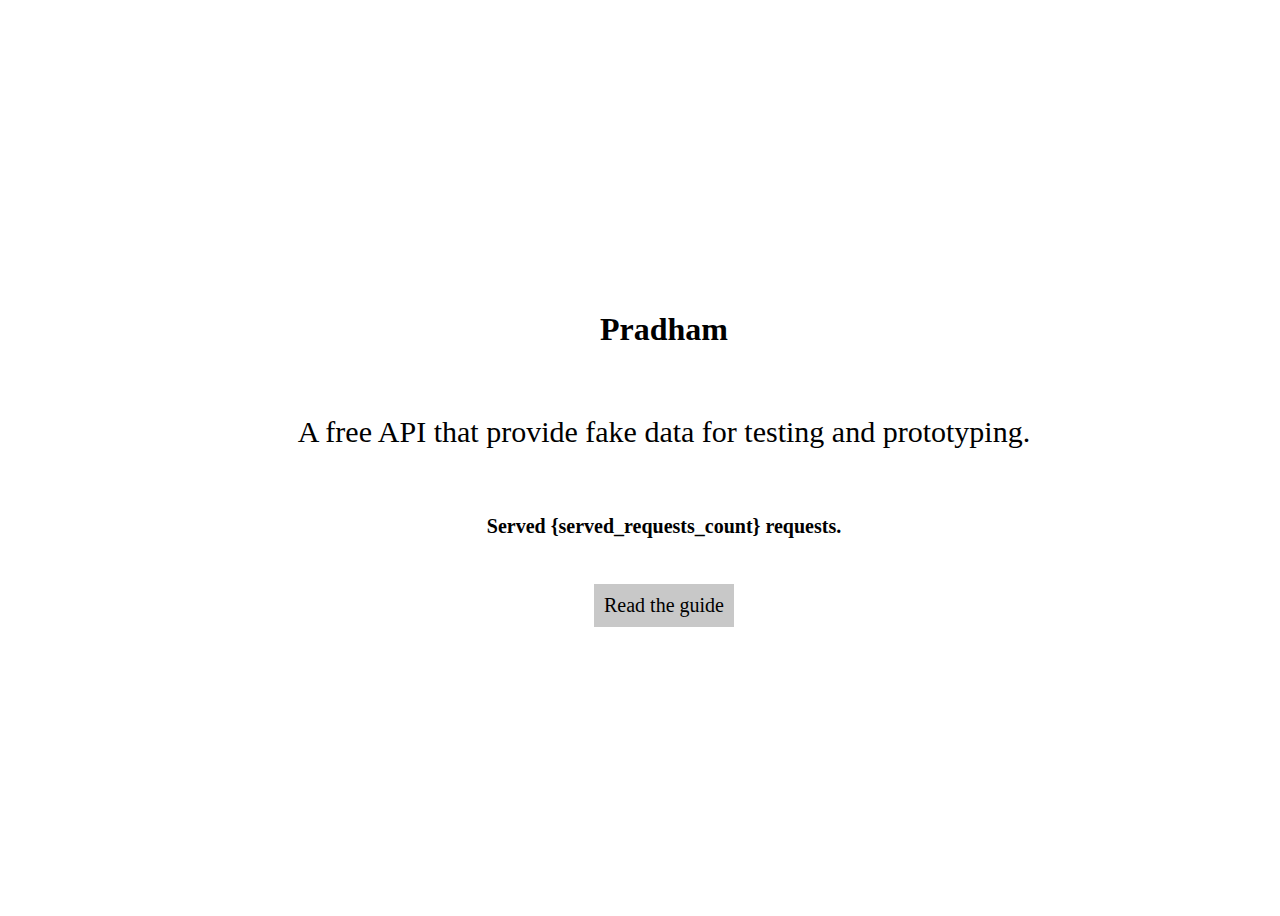
==== pradham/templates/index.html @ f2e57913 "done: basic SSR implemented" ====
<!DOCTYPE html>
<html lang="en">
<head>
    <meta charset="UTF-8">
    <meta name="viewport" content="width=device-width, initial-scale=1.0">
    <title>Pradham . Home</title>
    <link rel="stylesheet" href="./assets/css/common.css">
    <style>
        body {
            width: 100%;
            height: 100vh;
            background-color: var(--bg-one);
            display: flex;
            align-items: center;
            justify-content: center;
            flex-direction: column;
            gap: 1rem;
            padding: 0 1em;
        }

        p {
            font-size: calc((15px + 0.390625vw) * 1.5);
            text-align: center;
        }

        a {
            text-decoration: none;
            color: black;
            font-weight: 500;
            font-size: 1.25em;
            background-color: rgb(200, 200, 200);
            padding: .5em;
            margin-top: .5em;
        }

        .requests-count {
            font-size: 1.25rem;
        }
    </style>
</head>
<body>
    <h1>Pradham</h1>
    <p>A free API that provide fake data for testing and prototyping.</p>
    <p class="requests-count">
        <b>Served {served_requests_count} requests.</b>
    </p>
    <a href="./guide">Read the guide</a>
</body>
</html>
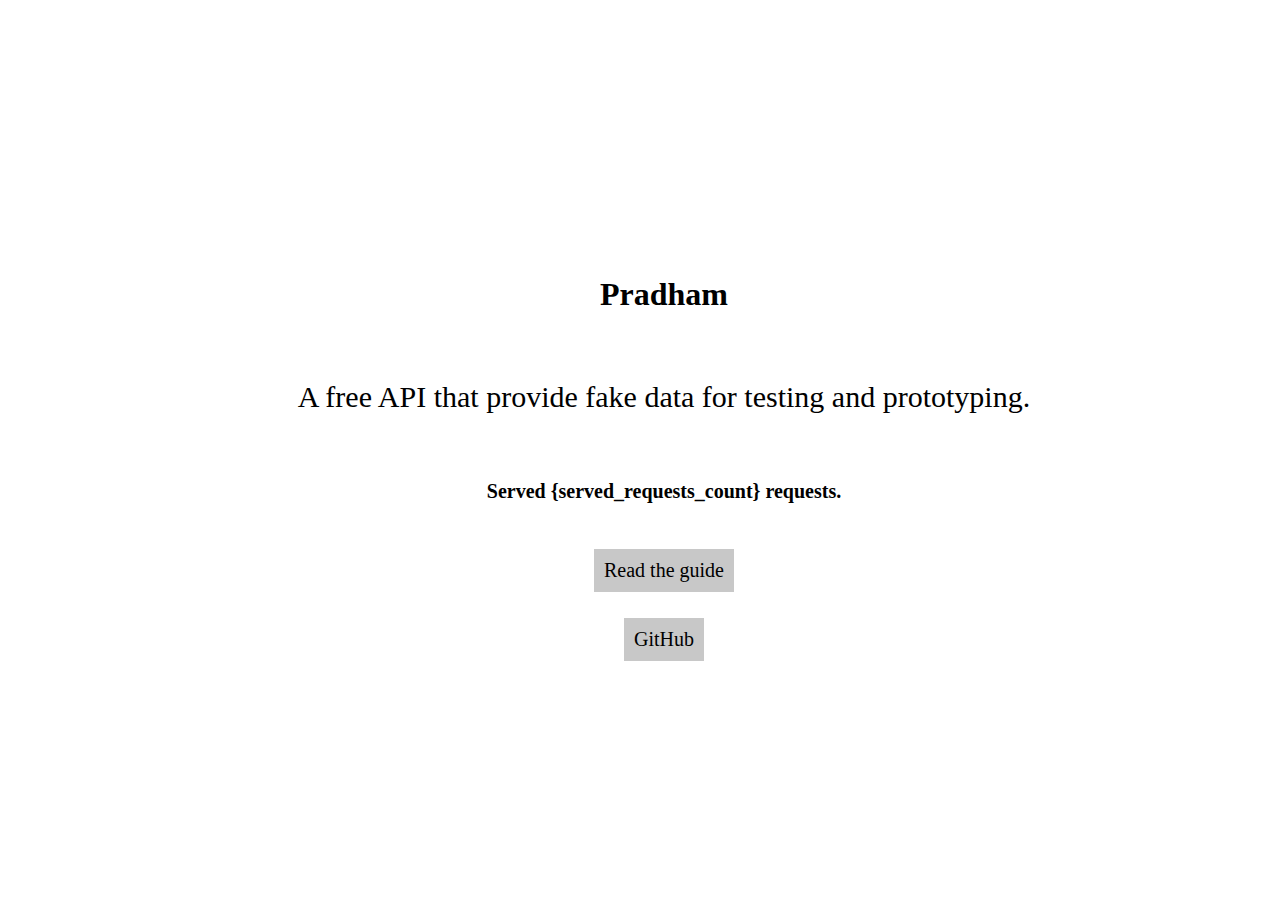
==== commit a9aa7ab5: "done: show served requests count" ====
--- a/pradham/templates/index.html
+++ b/pradham/templates/index.html
@@ -45,5 +45,6 @@
         <b>Served {served_requests_count} requests.</b>
     </p>
     <a href="./guide">Read the guide</a>
+    <a href="https://github.com/suneel-eng/pradham" target="_blank">GitHub</a>
 </body>
 </html>